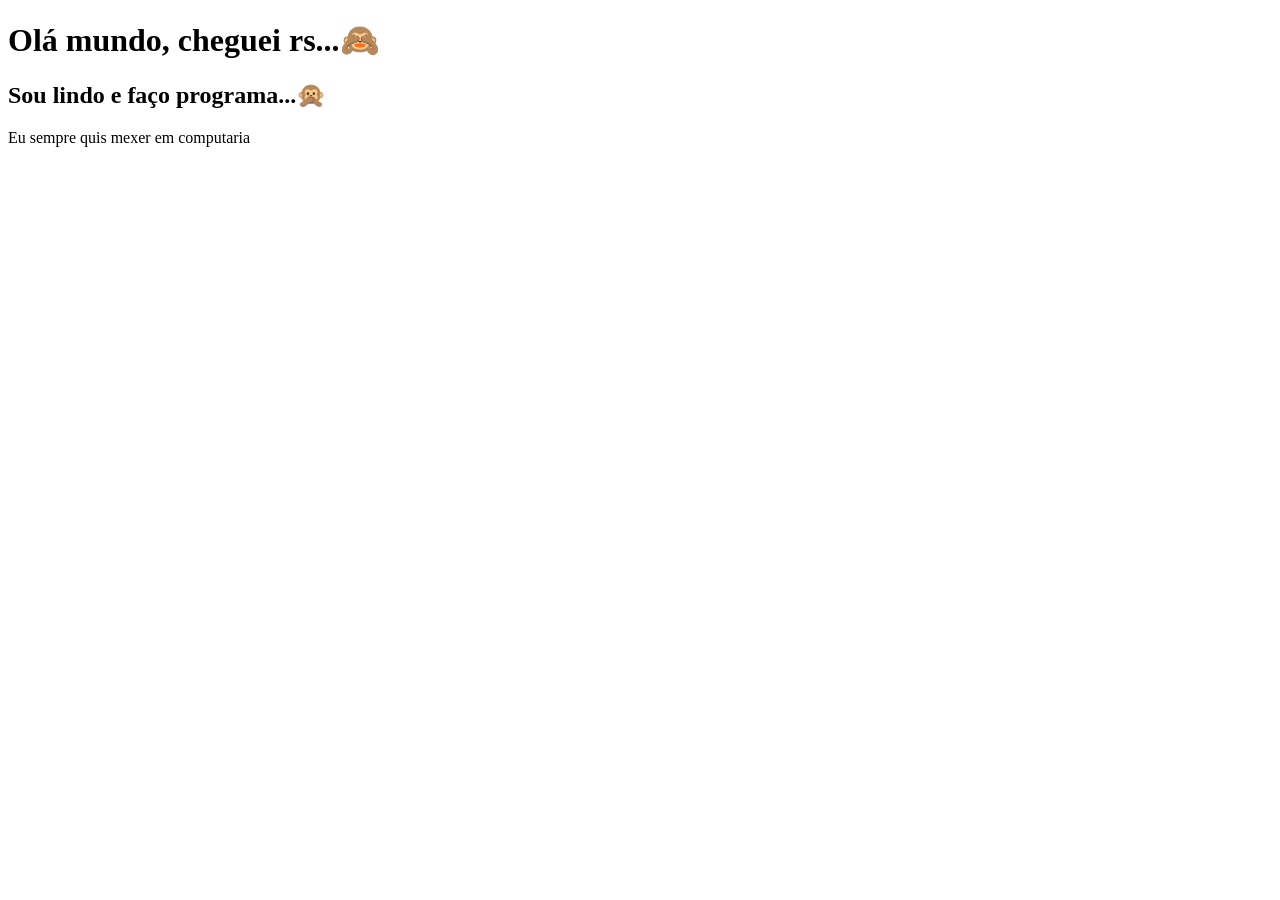
==== index.html @ 45b0c5ba "Primeiro commit" ====
<!DOCTYPE html>
<html lang="pt-BR">
    <head>
        <title>Meu primeiro site</title>
    </head>
    <body>
        <h1>Olá mundo, cheguei rs...🙈</h1>
        <h2>Sou lindo e faço programa...🙊</h2>
        <p>Eu sempre quis mexer em computaria</p>
    </body>
</html>
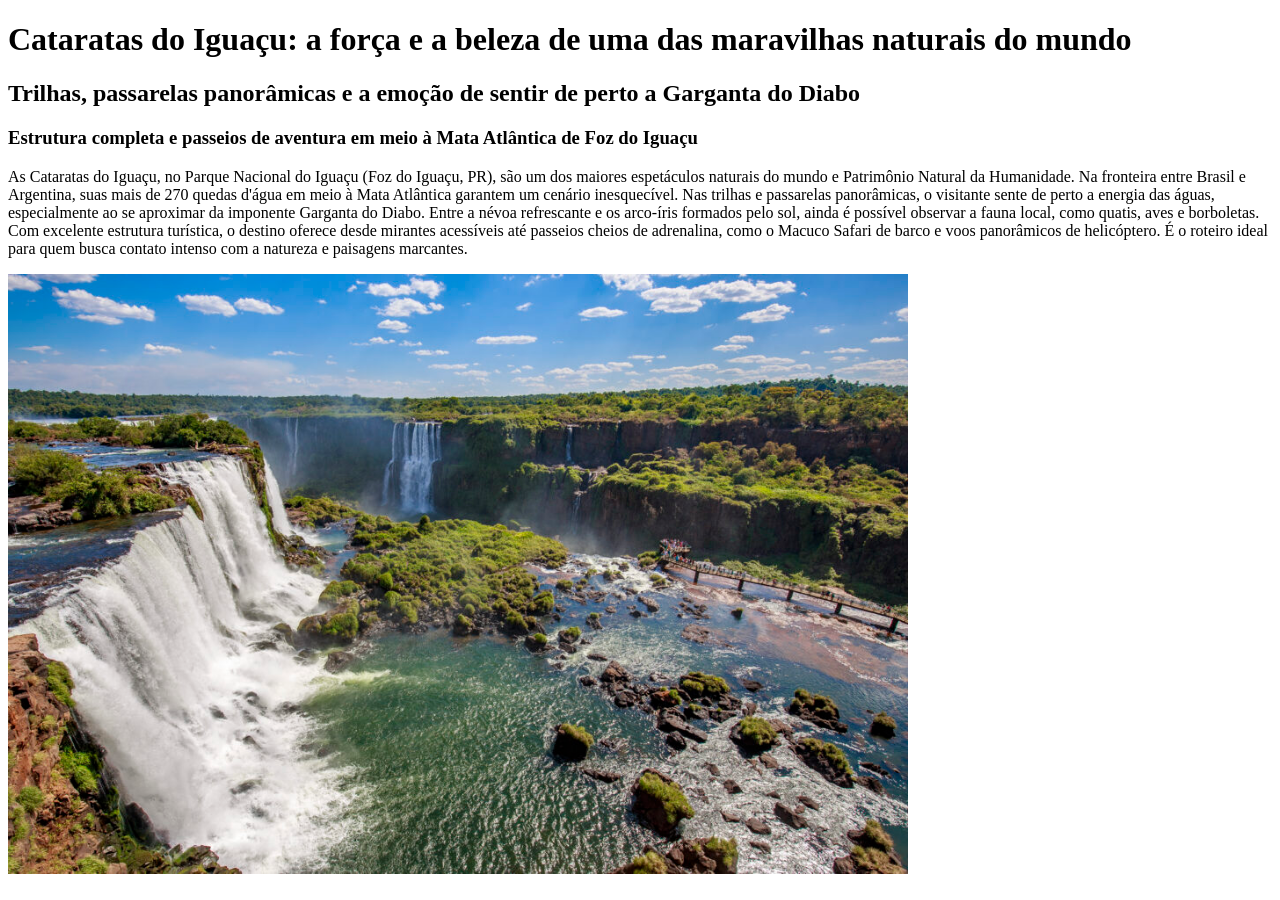
==== commit e67f5a4b: "Site atualizado" ====
--- a/index.html
+++ b/index.html
@@ -4,8 +4,14 @@
         <title>Meu primeiro site</title>
     </head>
     <body>
-        <h1>Olá mundo, cheguei rs...🙈</h1>
-        <h2>Sou lindo e faço programa...🙊</h2>
-        <p>Eu sempre quis mexer em computaria</p>
+        <h1>Cataratas do Iguaçu: a força e a beleza de uma das maravilhas naturais do mundo</h1>
+        <h2>Trilhas, passarelas panorâmicas e a emoção de sentir de perto a Garganta do Diabo</h2>
+        <h3>Estrutura completa e passeios de aventura em meio à Mata Atlântica de Foz do Iguaçu</h3>
+        <p>As Cataratas do Iguaçu, no Parque Nacional do Iguaçu (Foz do Iguaçu, PR), são um dos maiores espetáculos naturais do mundo e Patrimônio Natural da Humanidade. Na fronteira entre Brasil e Argentina, suas mais de 270 quedas d'água em meio à Mata Atlântica garantem um cenário inesquecível.
+Nas trilhas e passarelas panorâmicas, o visitante sente de perto a energia das águas, especialmente ao se aproximar da imponente Garganta do Diabo. Entre a névoa refrescante e os arco-íris formados pelo sol, ainda é possível observar a fauna local, como quatis, aves e borboletas.
+Com excelente estrutura turística, o destino oferece desde mirantes acessíveis até passeios cheios de adrenalina, como o Macuco Safari de barco e voos panorâmicos de helicóptero. É o roteiro ideal para quem busca contato intenso com a natureza e paisagens marcantes.</p>
+        <img src="./iStock-1369791310-1024x683.jpg" alt="Esta é uma imagem"
+         img src="./Creditos-Bruno-Bimbato-Cataratas-do-Iguacu.png"
+        width="900px">
     </body>
-</html>
+    </html>
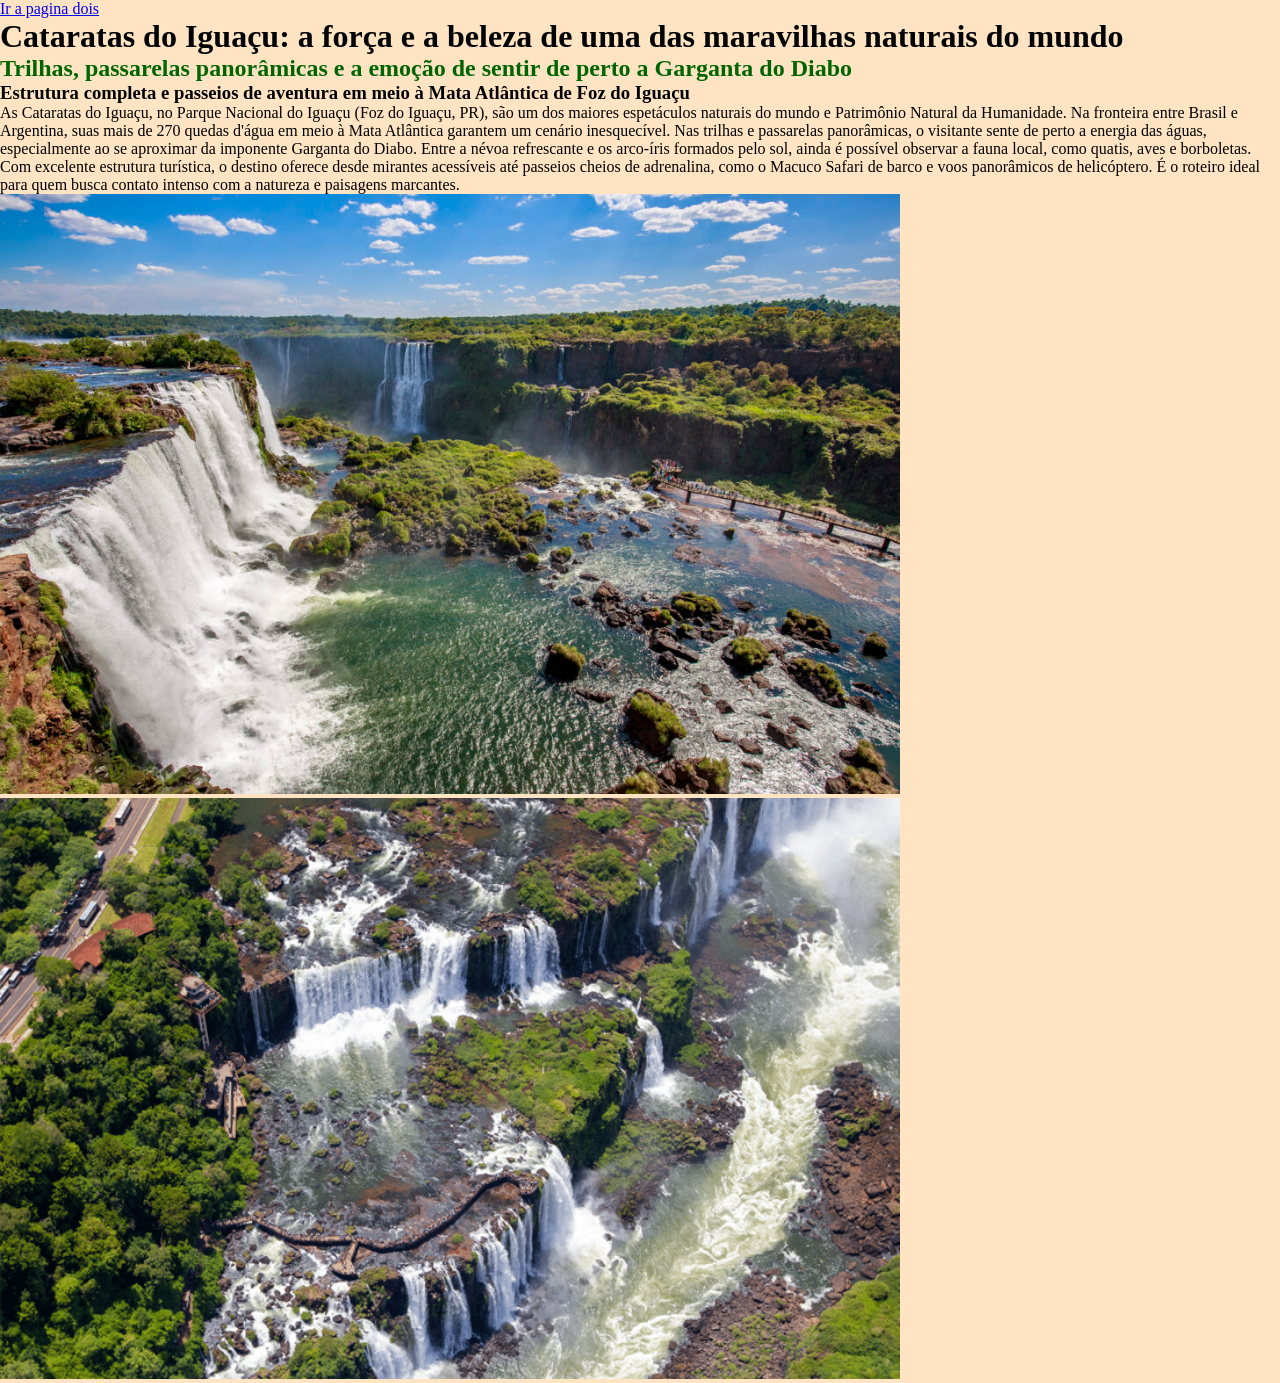
==== commit 564ba03d: "att site" ====
--- a/index.html
+++ b/index.html
@@ -2,16 +2,21 @@
 <html lang="pt-BR">
     <head>
         <title>Meu primeiro site</title>
+        
+ 
+    <link rel="stylesheet" href="style.css">
     </head>
     <body>
+        <a href="./pag2.html">Ir a pagina dois</a>
         <h1>Cataratas do Iguaçu: a força e a beleza de uma das maravilhas naturais do mundo</h1>
-        <h2>Trilhas, passarelas panorâmicas e a emoção de sentir de perto a Garganta do Diabo</h2>
+        <h2 class="subtitulo">Trilhas, passarelas panorâmicas e a emoção de sentir de perto a Garganta do Diabo</h2>
         <h3>Estrutura completa e passeios de aventura em meio à Mata Atlântica de Foz do Iguaçu</h3>
         <p>As Cataratas do Iguaçu, no Parque Nacional do Iguaçu (Foz do Iguaçu, PR), são um dos maiores espetáculos naturais do mundo e Patrimônio Natural da Humanidade. Na fronteira entre Brasil e Argentina, suas mais de 270 quedas d'água em meio à Mata Atlântica garantem um cenário inesquecível.
 Nas trilhas e passarelas panorâmicas, o visitante sente de perto a energia das águas, especialmente ao se aproximar da imponente Garganta do Diabo. Entre a névoa refrescante e os arco-íris formados pelo sol, ainda é possível observar a fauna local, como quatis, aves e borboletas.
 Com excelente estrutura turística, o destino oferece desde mirantes acessíveis até passeios cheios de adrenalina, como o Macuco Safari de barco e voos panorâmicos de helicóptero. É o roteiro ideal para quem busca contato intenso com a natureza e paisagens marcantes.</p>
         <img src="./iStock-1369791310-1024x683.jpg" alt="Esta é uma imagem"
          img src="./Creditos-Bruno-Bimbato-Cataratas-do-Iguacu.png"
-        width="900px">
+         width="900px">
+         <img class="imagem" src="/Creditos-Bruno-Bimbato-Cataratas-do-Iguacu.png" alt="">
     </body>
     </html>
--- a/style.css
+++ b/style.css
@@ -0,0 +1,16 @@
+*{
+    margin:0;
+    padding: 0;
+}
+
+body{
+    background-color:bisque;
+}
+
+.imagem{
+    width: 900px;
+}
+
+.subtitulo{
+    color: darkgreen;
+}
